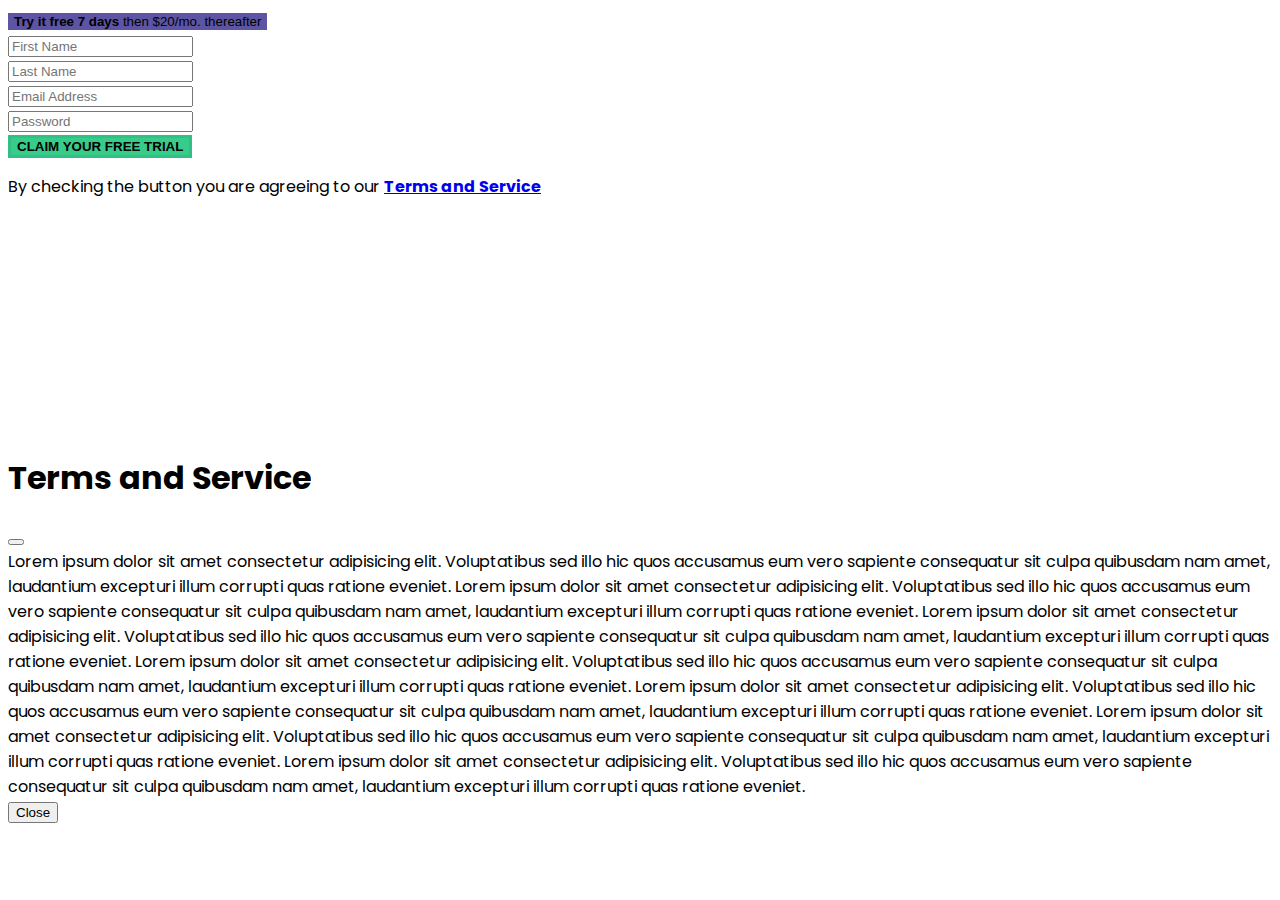
==== 12-form-workshop-I-docs/index.html @ b9719783 "added folder:1-12 backup" ====
<!DOCTYPE html>
<html lang="en">
  <head>
    <meta charset="UTF-8" />
    <meta name="viewport" content="width=device-width, initial-scale=1.0" />
    <title>Layout-Workshop-1</title>

    <link
      href="https://cdn.jsdelivr.net/npm/bootstrap@5.3.2/dist/css/bootstrap.min.css"
      rel="stylesheet"
      integrity="sha384-T3c6CoIi6uLrA9TneNEoa7RxnatzjcDSCmG1MXxSR1GAsXEV/Dwwykc2MPK8M2HN"
      crossorigin="anonymous"
    />
    
    <!-- #2 Seperate PoperJS and BootstrapJS-->
    <script
      defer
      src="https://cdn.jsdelivr.net/npm/@popperjs/core@2.11.8/dist/umd/popper.min.js"
      integrity="sha384-I7E8VVD/ismYTF4hNIPjVp/Zjvgyol6VFvRkX/vR+Vc4jQkC+hVqc2pM8ODewa9r"
      crossorigin="anonymous"
    ></script>
    <script
      defer
      src="https://cdn.jsdelivr.net/npm/bootstrap@5.3.2/dist/js/bootstrap.min.js"
      integrity="sha384-BBtl+eGJRgqQAUMxJ7pMwbEyER4l1g+O15P+16Ep7Q9Q+zqX6gSbd85u4mG4QzX+"
      crossorigin="anonymous"
    ></script>

    <link rel="stylesheet" href="styles.css" />
  </head>
  <body class="bg-danger">

    <div class="container">
      <div class="row row-col-12 p-2 d-flex justify-content-center">
        <button type="submit" value="Submit" class="shadow purple text-light btn:focus w-50 rounded-3 p-3"><strong>Try it free 7 days</strong> then $20/mo. thereafter</button>
      </div>

      <div class="row row-col-12 p-2 d-flex justify-content-center" style="height: 400px;">
          <form class="bg-white p-5 rounded-3 w-50">
            <div class="form-group mb-2">
              <input type="text" class="form-control" id="first_name" placeholder="First Name">
            </div>
            <div class="form-group mb-2">
              <input type="text" class="form-control" id="last_name" placeholder="Last Name">
            </div>
            <div class="form-group mb-2">
              <input type="email" class="form-control" id="email" placeholder="Email Address">
            </div>
            <div class="form-group mb-2">
              <input type="password" class="form-control" id="password" placeholder="Password">
            </div>
            <div class="row d-flex justify-content-center m-auto">
              <button type="submit" value="Submit" class="btn:focus green text-light rounded-1 p-2"><strong>CLAIM YOUR FREE TRIAL</strong></button>
            </div>
            <div class="fs-6 pt-3 d-flex justify-content-center text-secondary">
              <p>By checking the button you are agreeing to our <a href="#" class="text-danger text-decoration-none" data-bs-toggle="modal" data-bs-target="#staticBackdrop"><strong>Terms and Service</strong></a></p>
            </div>
          </form>
      </div>
    </div>

    <!-- Modal -->
    <div class="modal fade" id="staticBackdrop" data-bs-backdrop="static" data-bs-keyboard="false" tabindex="-1" aria-labelledby="staticBackdropLabel" aria-hidden="true">
      <div class="modal-dialog">
        <div class="modal-content">
          <div class="modal-header">
            <h1 class="modal-title fs-5" id="staticBackdropLabel">Terms and Service</h1>
            <button type="button" class="btn-close" data-bs-dismiss="modal" aria-label="Close"></button>
          </div>
          <div class="modal-body">
            Lorem ipsum dolor sit amet consectetur adipisicing elit. Voluptatibus sed illo hic quos accusamus eum vero sapiente consequatur sit culpa quibusdam nam amet, laudantium excepturi illum corrupti quas ratione eveniet.
            Lorem ipsum dolor sit amet consectetur adipisicing elit. Voluptatibus sed illo hic quos accusamus eum vero sapiente consequatur sit culpa quibusdam nam amet, laudantium excepturi illum corrupti quas ratione eveniet.
            Lorem ipsum dolor sit amet consectetur adipisicing elit. Voluptatibus sed illo hic quos accusamus eum vero sapiente consequatur sit culpa quibusdam nam amet, laudantium excepturi illum corrupti quas ratione eveniet.
            Lorem ipsum dolor sit amet consectetur adipisicing elit. Voluptatibus sed illo hic quos accusamus eum vero sapiente consequatur sit culpa quibusdam nam amet, laudantium excepturi illum corrupti quas ratione eveniet.
            Lorem ipsum dolor sit amet consectetur adipisicing elit. Voluptatibus sed illo hic quos accusamus eum vero sapiente consequatur sit culpa quibusdam nam amet, laudantium excepturi illum corrupti quas ratione eveniet.
            Lorem ipsum dolor sit amet consectetur adipisicing elit. Voluptatibus sed illo hic quos accusamus eum vero sapiente consequatur sit culpa quibusdam nam amet, laudantium excepturi illum corrupti quas ratione eveniet.
            Lorem ipsum dolor sit amet consectetur adipisicing elit. Voluptatibus sed illo hic quos accusamus eum vero sapiente consequatur sit culpa quibusdam nam amet, laudantium excepturi illum corrupti quas ratione eveniet.
          </div>
          <div class="modal-footer">
            <button type="button" class="btn btn-secondary" data-bs-dismiss="modal">Close</button>
          </div>
        </div>
      </div>
    </div>
  </body>
</html>
---- 12-form-workshop-I-docs/styles.css ----
@import url('https://fonts.googleapis.com/css2?family=Bigelow+Rules&family=Kanit&family=Poppins:wght@400;500&family=Raleway&family=Roboto:ital,wght@0,400;0,500;1,300&family=Rubik&display=swap');

body {
    font-family: 'Poppins', sans-serif;
}

.purple {
    background-color: #5d54a4;
    border: #5d54a4;
}

.green {
    background-color: #38cc8a;
    border: 3px solid #30c085;
}
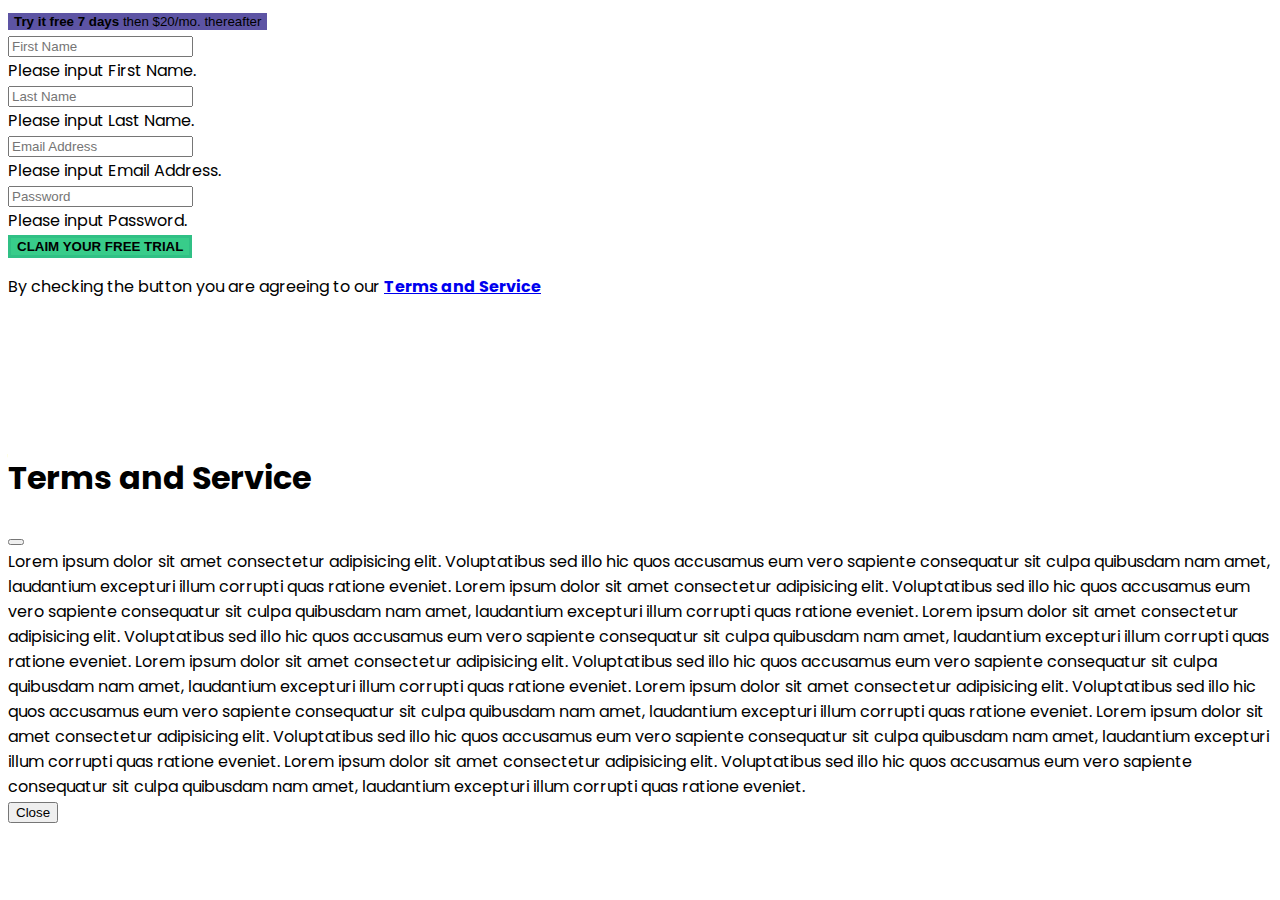
==== commit 28f6762b: "added validation input fields" ====
--- a/12-form-workshop-I-docs/index.html
+++ b/12-form-workshop-I-docs/index.html
@@ -28,7 +28,7 @@
 
     <link rel="stylesheet" href="styles.css" />
   </head>
-  <body class="bg-danger">
+  <body class="bg-primary">
 
     <div class="container">
       <div class="row row-col-12 p-2 d-flex justify-content-center">
@@ -36,18 +36,30 @@
       </div>
 
       <div class="row row-col-12 p-2 d-flex justify-content-center" style="height: 400px;">
-          <form class="bg-white p-5 rounded-3 w-50">
+          <form class="bg-white p-5 rounded-3 w-50 needs-validation" novalidate>
             <div class="form-group mb-2">
-              <input type="text" class="form-control" id="first_name" placeholder="First Name">
+              <input type="text" class="form-control" id="first_name" placeholder="First Name" required>
+              <div class="invalid-feedback">
+                Please input First Name.
+              </div>
             </div>
             <div class="form-group mb-2">
-              <input type="text" class="form-control" id="last_name" placeholder="Last Name">
+              <input type="text" class="form-control" id="last_name" placeholder="Last Name" required>
+              <div class="invalid-feedback">
+                Please input Last Name.
+              </div>
             </div>
             <div class="form-group mb-2">
-              <input type="email" class="form-control" id="email" placeholder="Email Address">
+              <input type="email" class="form-control" id="email" placeholder="Email Address" required>
+              <div class="invalid-feedback">
+                Please input Email Address.
+              </div>
             </div>
             <div class="form-group mb-2">
-              <input type="password" class="form-control" id="password" placeholder="Password">
+              <input type="password" class="form-control" id="password" placeholder="Password" required>
+              <div class="invalid-feedback">
+                Please input Password.
+              </div>
             </div>
             <div class="row d-flex justify-content-center m-auto">
               <button type="submit" value="Submit" class="btn:focus green text-light rounded-1 p-2"><strong>CLAIM YOUR FREE TRIAL</strong></button>
@@ -82,5 +94,27 @@
         </div>
       </div>
     </div>
+
+    <script>
+      // Example starter JavaScript for disabling form submissions if there are invalid fields
+      (() => {
+        'use strict'
+
+        // Fetch all the forms we want to apply custom Bootstrap validation styles to
+        const forms = document.querySelectorAll('.needs-validation')
+
+        // Loop over them and prevent submission
+        Array.from(forms).forEach(form => {
+          form.addEventListener('submit', event => {
+            if (!form.checkValidity()) {
+              event.preventDefault()
+              event.stopPropagation()
+            }
+
+            form.classList.add('was-validated')
+          }, false)
+        })
+      })()
+    </script>
   </body>
 </html>
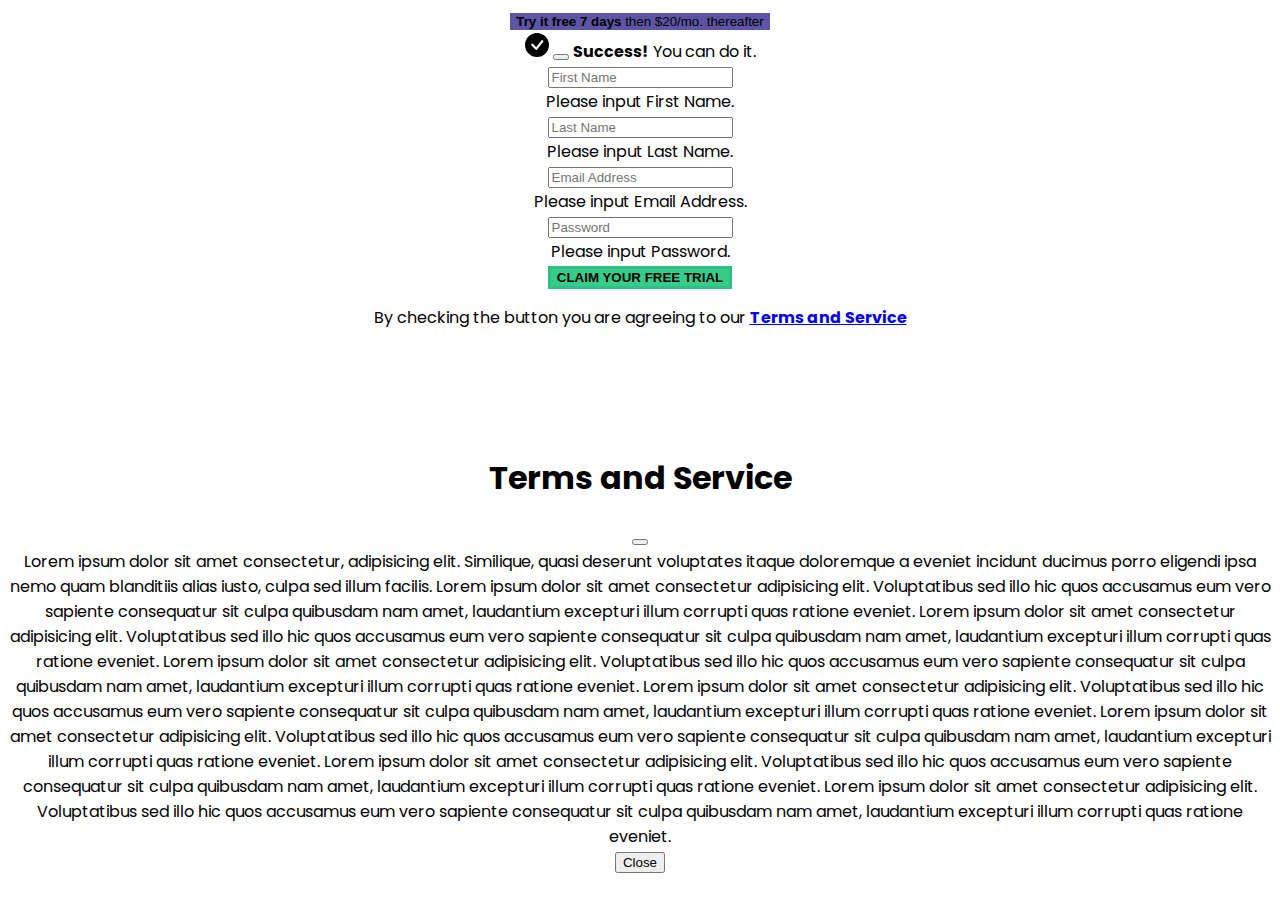
==== commit cfffab11: "added alert after validate form" ====
--- a/12-form-workshop-I-docs/index.html
+++ b/12-form-workshop-I-docs/index.html
@@ -31,12 +31,25 @@
   <body class="bg-primary">
 
     <div class="container">
-      <div class="row row-col-12 p-2 d-flex justify-content-center">
-        <button type="submit" value="Submit" class="shadow purple text-light btn:focus w-50 rounded-3 p-3"><strong>Try it free 7 days</strong> then $20/mo. thereafter</button>
+      <div class="row p-2 d-flex justify-content-center">
+        <button class="shadow purple text-light btn:focus w-50 rounded-3 p-3"><strong>Try it free 7 days</strong> then $20/mo. thereafter</button>
       </div>
 
-      <div class="row row-col-12 p-2 d-flex justify-content-center" style="height: 400px;">
+
+      <div class="row p-2 d-flex justify-content-center" style="height: 400px;">
           <form class="bg-white p-5 rounded-3 w-50 needs-validation" novalidate>
+            <svg xmlns="http://www.w3.org/2000/svg" style="display: none;">
+              <symbol id="check-circle-fill" fill="currentColor" viewBox="0 0 16 16">
+                <path d="M16 8A8 8 0 1 1 0 8a8 8 0 0 1 16 0zm-3.97-3.03a.75.75 0 0 0-1.08.022L7.477 9.417 5.384 7.323a.75.75 0 0 0-1.06 1.06L6.97 11.03a.75.75 0 0 0 1.079-.02l3.992-4.99a.75.75 0 0 0-.01-1.05z"/>
+              </symbol>
+            </svg>
+      
+            <!-- alert -->
+            <div class="alert alert-success alert-dismissible fade show d-none" id="show-alert" role="alert">
+              <svg class="bi flex-shrink-0 me-2" width="24" height="24" role="img" aria-label="Success:"><use xlink:href="#check-circle-fill"/></svg>
+              <button type="button" class="btn-close" data-bs-dismiss="alert"></button>
+              <strong>Success!</strong> You can do it.
+            </div>
             <div class="form-group mb-2">
               <input type="text" class="form-control" id="first_name" placeholder="First Name" required>
               <div class="invalid-feedback">
@@ -62,7 +75,9 @@
               </div>
             </div>
             <div class="row d-flex justify-content-center m-auto">
-              <button type="submit" value="Submit" class="btn:focus green text-light rounded-1 p-2"><strong>CLAIM YOUR FREE TRIAL</strong></button>
+              <button type="submit" value="Submit" class="btn:focus green text-light rounded-1 p-2" id="liveAlertBtn"><strong>CLAIM YOUR FREE TRIAL</strong></button>
+              <!-- <button type="submit" value="Submit" class="btn:focus green text-light rounded-1 p-2" id="alert-trigger"><strong>CLAIM YOUR FREE TRIAL</strong></button> -->
+              
             </div>
             <div class="fs-6 pt-3 d-flex justify-content-center text-secondary">
               <p>By checking the button you are agreeing to our <a href="#" class="text-danger text-decoration-none" data-bs-toggle="modal" data-bs-target="#staticBackdrop"><strong>Terms and Service</strong></a></p>
@@ -73,13 +88,14 @@
 
     <!-- Modal -->
     <div class="modal fade" id="staticBackdrop" data-bs-backdrop="static" data-bs-keyboard="false" tabindex="-1" aria-labelledby="staticBackdropLabel" aria-hidden="true">
-      <div class="modal-dialog">
+      <div class="modal-dialog modal-dialog-scrollable">
         <div class="modal-content">
           <div class="modal-header">
             <h1 class="modal-title fs-5" id="staticBackdropLabel">Terms and Service</h1>
             <button type="button" class="btn-close" data-bs-dismiss="modal" aria-label="Close"></button>
           </div>
           <div class="modal-body">
+            Lorem ipsum dolor sit amet consectetur, adipisicing elit. Similique, quasi deserunt voluptates itaque doloremque a eveniet incidunt ducimus porro eligendi ipsa nemo quam blanditiis alias iusto, culpa sed illum facilis.
             Lorem ipsum dolor sit amet consectetur adipisicing elit. Voluptatibus sed illo hic quos accusamus eum vero sapiente consequatur sit culpa quibusdam nam amet, laudantium excepturi illum corrupti quas ratione eveniet.
             Lorem ipsum dolor sit amet consectetur adipisicing elit. Voluptatibus sed illo hic quos accusamus eum vero sapiente consequatur sit culpa quibusdam nam amet, laudantium excepturi illum corrupti quas ratione eveniet.
             Lorem ipsum dolor sit amet consectetur adipisicing elit. Voluptatibus sed illo hic quos accusamus eum vero sapiente consequatur sit culpa quibusdam nam amet, laudantium excepturi illum corrupti quas ratione eveniet.
@@ -96,25 +112,48 @@
     </div>
 
     <script>
-      // Example starter JavaScript for disabling form submissions if there are invalid fields
-      (() => {
-        'use strict'
+        (() => {
+          'use strict'
 
-        // Fetch all the forms we want to apply custom Bootstrap validation styles to
-        const forms = document.querySelectorAll('.needs-validation')
+          // Fetch all the forms we want to apply custom Bootstrap validation styles to
+          const forms = document.querySelectorAll('.needs-validation')
 
-        // Loop over them and prevent submission
-        Array.from(forms).forEach(form => {
-          form.addEventListener('submit', event => {
-            if (!form.checkValidity()) {
-              event.preventDefault()
-              event.stopPropagation()
-            }
+          // Loop over them and prevent submission
+          Array.from(forms).forEach(form => {
+            form.addEventListener('submit', event => {
+              if (!form.checkValidity()) {
+                event.preventDefault()
+                event.stopPropagation()
+              }else {
+                // Show the success alert
+                var alertElement = document.getElementById("show-alert");
+                alertElement.classList.remove("d-none");
+    
+                // Set a flag in localStorage to indicate form submission success
+                localStorage.setItem('formSubmitted', 'true');
+              }
 
-            form.classList.add('was-validated')
-          }, false)
-        })
-      })()
+              form.classList.add('was-validated')
+            }, false)
+          })
+
+          if (localStorage.getItem('formSubmitted') === 'true') {
+          var alertElement = document.getElementById("show-alert");
+          alertElement.classList.remove("d-none");
+
+          // Hide the alert after 5 seconds
+          setTimeout(function () {
+            alertElement.classList.remove("show");
+            setTimeout(function () {
+              alertElement.classList.add("d-none");
+
+          //     // Clear localStorage after hiding the alert
+              localStorage.removeItem('formSubmitted');
+            }, 150); // 150ms is the duration of Bootstrap's fade transition
+          }, 5000); // 5000ms (5 seconds)
+        }
+
+        })()
     </script>
   </body>
 </html>
--- a/12-form-workshop-I-docs/styles.css
+++ b/12-form-workshop-I-docs/styles.css
@@ -12,4 +12,11 @@
 .green {
     background-color: #38cc8a;
     border: 3px solid #30c085;
+}
+
+body {text-align: center;}#alert-trigger{background-color: green; padding: 5px; color: #FFF;}
+
+#example {background-color: grey;padding: 10px;margin: 10px 0px;
+  opacity:0; /* initial opacity value set to 0 */
+  transition: all 1s; /* will fade the element instead of hiding/showing the element instantly */
 }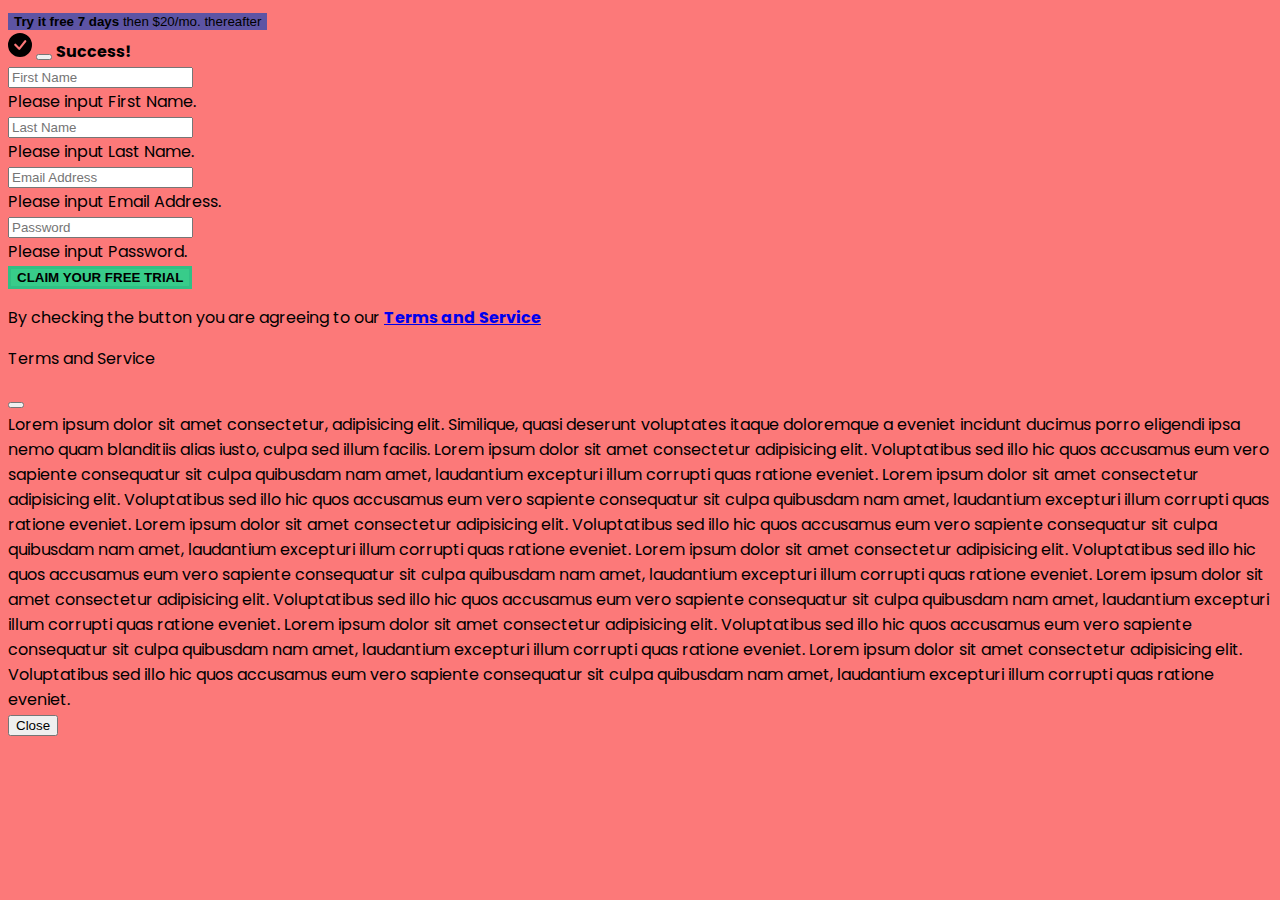
==== commit fd443eb7: "Modified code to Semantic HTML, Responsive & clean code" ====
--- a/12-form-workshop-I-docs/index.html
+++ b/12-form-workshop-I-docs/index.html
@@ -28,16 +28,18 @@
 
     <link rel="stylesheet" href="styles.css" />
   </head>
-  <body class="bg-primary">
+  <body class="vh-100">
+    <div class="d-flex justify-content-center align-items-center h-100">
+      <div class="container-fluid col-sm-6 col-md-7 col-xl-7 col-lg-6">
+        <div class="p-3 d-flex justify-content-center">
+          <button class="shadow purple text-light btn:focus w-50 rounded-3 p-3"><b>Try it free 7 days</b> then $20/mo. thereafter</button>
+        </div>
 
-    <div class="container">
-      <div class="row p-2 d-flex justify-content-center">
-        <button class="shadow purple text-light btn:focus w-50 rounded-3 p-3"><strong>Try it free 7 days</strong> then $20/mo. thereafter</button>
-      </div>
+        <div class="card p-5">
+          <div class="card-body">
+            <form class="bg-white p-3 needs-validation" novalidate>
 
-
-      <div class="row p-2 d-flex justify-content-center" style="height: 400px;">
-          <form class="bg-white p-5 rounded-3 w-50 needs-validation" novalidate>
+            <!-- icon alert -->
             <svg xmlns="http://www.w3.org/2000/svg" style="display: none;">
               <symbol id="check-circle-fill" fill="currentColor" viewBox="0 0 16 16">
                 <path d="M16 8A8 8 0 1 1 0 8a8 8 0 0 1 16 0zm-3.97-3.03a.75.75 0 0 0-1.08.022L7.477 9.417 5.384 7.323a.75.75 0 0 0-1.06 1.06L6.97 11.03a.75.75 0 0 0 1.079-.02l3.992-4.99a.75.75 0 0 0-.01-1.05z"/>
@@ -48,8 +50,9 @@
             <div class="alert alert-success alert-dismissible fade show d-none" id="show-alert" role="alert">
               <svg class="bi flex-shrink-0 me-2" width="24" height="24" role="img" aria-label="Success:"><use xlink:href="#check-circle-fill"/></svg>
               <button type="button" class="btn-close" data-bs-dismiss="alert"></button>
-              <strong>Success!</strong> You can do it.
+              <strong>Success!</strong>
             </div>
+
             <div class="form-group mb-2">
               <input type="text" class="form-control" id="first_name" placeholder="First Name" required>
               <div class="invalid-feedback">
@@ -75,85 +78,85 @@
               </div>
             </div>
             <div class="row d-flex justify-content-center m-auto">
-              <button type="submit" value="Submit" class="btn:focus green text-light rounded-1 p-2" id="liveAlertBtn"><strong>CLAIM YOUR FREE TRIAL</strong></button>
-              <!-- <button type="submit" value="Submit" class="btn:focus green text-light rounded-1 p-2" id="alert-trigger"><strong>CLAIM YOUR FREE TRIAL</strong></button> -->
-              
+              <button type="submit" value="Submit" class="btn:focus green text-light rounded-1 p-2" id="liveAlertBtn"><b>CLAIM YOUR FREE TRIAL</b></button>              
             </div>
             <div class="fs-6 pt-3 d-flex justify-content-center text-secondary">
-              <p>By checking the button you are agreeing to our <a href="#" class="text-danger text-decoration-none" data-bs-toggle="modal" data-bs-target="#staticBackdrop"><strong>Terms and Service</strong></a></p>
+              <p>By checking the button you are agreeing to our <a href="#" class="text-danger text-decoration-none" data-bs-toggle="modal" data-bs-target="#staticBackdrop"><b>Terms and Service</b></a></p>
             </div>
           </form>
-      </div>
-    </div>
-
-    <!-- Modal -->
-    <div class="modal fade" id="staticBackdrop" data-bs-backdrop="static" data-bs-keyboard="false" tabindex="-1" aria-labelledby="staticBackdropLabel" aria-hidden="true">
-      <div class="modal-dialog modal-dialog-scrollable">
-        <div class="modal-content">
-          <div class="modal-header">
-            <h1 class="modal-title fs-5" id="staticBackdropLabel">Terms and Service</h1>
-            <button type="button" class="btn-close" data-bs-dismiss="modal" aria-label="Close"></button>
-          </div>
-          <div class="modal-body">
-            Lorem ipsum dolor sit amet consectetur, adipisicing elit. Similique, quasi deserunt voluptates itaque doloremque a eveniet incidunt ducimus porro eligendi ipsa nemo quam blanditiis alias iusto, culpa sed illum facilis.
-            Lorem ipsum dolor sit amet consectetur adipisicing elit. Voluptatibus sed illo hic quos accusamus eum vero sapiente consequatur sit culpa quibusdam nam amet, laudantium excepturi illum corrupti quas ratione eveniet.
-            Lorem ipsum dolor sit amet consectetur adipisicing elit. Voluptatibus sed illo hic quos accusamus eum vero sapiente consequatur sit culpa quibusdam nam amet, laudantium excepturi illum corrupti quas ratione eveniet.
-            Lorem ipsum dolor sit amet consectetur adipisicing elit. Voluptatibus sed illo hic quos accusamus eum vero sapiente consequatur sit culpa quibusdam nam amet, laudantium excepturi illum corrupti quas ratione eveniet.
-            Lorem ipsum dolor sit amet consectetur adipisicing elit. Voluptatibus sed illo hic quos accusamus eum vero sapiente consequatur sit culpa quibusdam nam amet, laudantium excepturi illum corrupti quas ratione eveniet.
-            Lorem ipsum dolor sit amet consectetur adipisicing elit. Voluptatibus sed illo hic quos accusamus eum vero sapiente consequatur sit culpa quibusdam nam amet, laudantium excepturi illum corrupti quas ratione eveniet.
-            Lorem ipsum dolor sit amet consectetur adipisicing elit. Voluptatibus sed illo hic quos accusamus eum vero sapiente consequatur sit culpa quibusdam nam amet, laudantium excepturi illum corrupti quas ratione eveniet.
-            Lorem ipsum dolor sit amet consectetur adipisicing elit. Voluptatibus sed illo hic quos accusamus eum vero sapiente consequatur sit culpa quibusdam nam amet, laudantium excepturi illum corrupti quas ratione eveniet.
-          </div>
-          <div class="modal-footer">
-            <button type="button" class="btn btn-secondary" data-bs-dismiss="modal">Close</button>
           </div>
         </div>
       </div>
     </div>
 
-    <script>
-        (() => {
-          'use strict'
-
-          // Fetch all the forms we want to apply custom Bootstrap validation styles to
-          const forms = document.querySelectorAll('.needs-validation')
-
-          // Loop over them and prevent submission
-          Array.from(forms).forEach(form => {
-            form.addEventListener('submit', event => {
-              if (!form.checkValidity()) {
-                event.preventDefault()
-                event.stopPropagation()
-              }else {
-                // Show the success alert
-                var alertElement = document.getElementById("show-alert");
-                alertElement.classList.remove("d-none");
-    
-                // Set a flag in localStorage to indicate form submission success
-                localStorage.setItem('formSubmitted', 'true');
-              }
-
-              form.classList.add('was-validated')
-            }, false)
-          })
-
-          if (localStorage.getItem('formSubmitted') === 'true') {
-          var alertElement = document.getElementById("show-alert");
-          alertElement.classList.remove("d-none");
-
-          // Hide the alert after 5 seconds
-          setTimeout(function () {
-            alertElement.classList.remove("show");
+      <!-- Modal -->
+      <div class="modal fade" id="staticBackdrop" data-bs-backdrop="static" data-bs-keyboard="false" tabindex="-1" aria-labelledby="staticBackdropLabel" aria-hidden="true">
+        <div class="modal-dialog modal-dialog-scrollable">
+          <div class="modal-content">
+            <div class="modal-header">
+              <p class="modal-title fs-5" id="staticBackdropLabel">Terms and Service</p>
+              <button type="button" class="btn-close" data-bs-dismiss="modal" aria-label="Close"></button>
+            </div>
+            <div class="modal-body">
+              Lorem ipsum dolor sit amet consectetur, adipisicing elit. Similique, quasi deserunt voluptates itaque doloremque a eveniet incidunt ducimus porro eligendi ipsa nemo quam blanditiis alias iusto, culpa sed illum facilis.
+              Lorem ipsum dolor sit amet consectetur adipisicing elit. Voluptatibus sed illo hic quos accusamus eum vero sapiente consequatur sit culpa quibusdam nam amet, laudantium excepturi illum corrupti quas ratione eveniet.
+              Lorem ipsum dolor sit amet consectetur adipisicing elit. Voluptatibus sed illo hic quos accusamus eum vero sapiente consequatur sit culpa quibusdam nam amet, laudantium excepturi illum corrupti quas ratione eveniet.
+              Lorem ipsum dolor sit amet consectetur adipisicing elit. Voluptatibus sed illo hic quos accusamus eum vero sapiente consequatur sit culpa quibusdam nam amet, laudantium excepturi illum corrupti quas ratione eveniet.
+              Lorem ipsum dolor sit amet consectetur adipisicing elit. Voluptatibus sed illo hic quos accusamus eum vero sapiente consequatur sit culpa quibusdam nam amet, laudantium excepturi illum corrupti quas ratione eveniet.
+              Lorem ipsum dolor sit amet consectetur adipisicing elit. Voluptatibus sed illo hic quos accusamus eum vero sapiente consequatur sit culpa quibusdam nam amet, laudantium excepturi illum corrupti quas ratione eveniet.
+              Lorem ipsum dolor sit amet consectetur adipisicing elit. Voluptatibus sed illo hic quos accusamus eum vero sapiente consequatur sit culpa quibusdam nam amet, laudantium excepturi illum corrupti quas ratione eveniet.
+              Lorem ipsum dolor sit amet consectetur adipisicing elit. Voluptatibus sed illo hic quos accusamus eum vero sapiente consequatur sit culpa quibusdam nam amet, laudantium excepturi illum corrupti quas ratione eveniet.
+            </div>
+            <div class="modal-footer">
+              <button type="button" class="btn btn-secondary" data-bs-dismiss="modal">Close</button>
+            </div>
+          </div>
+        </div>
+      </div>
+  
+      <script>
+          (() => {
+            'use strict'
+  
+            // Fetch all the forms we want to apply custom Bootstrap validation styles to
+            const forms = document.querySelectorAll('.needs-validation')
+  
+            // Loop over them and prevent submission
+            Array.from(forms).forEach(form => {
+              form.addEventListener('submit', event => {
+                if (!form.checkValidity()) {
+                  event.preventDefault()
+                  event.stopPropagation()
+                }else {
+                  // Show the success alert
+                  var alertElement = document.getElementById("show-alert");
+                  alertElement.classList.remove("d-none");
+      
+                  // Set a flag in localStorage to indicate form submission success
+                  localStorage.setItem('formSubmitted', 'true');
+                }
+  
+                form.classList.add('was-validated')
+              }, false)
+            })
+  
+            if (localStorage.getItem('formSubmitted') === 'true') {
+            var alertElement = document.getElementById("show-alert");
+            alertElement.classList.remove("d-none");
+  
+            // Hide the alert after 5 seconds
             setTimeout(function () {
-              alertElement.classList.add("d-none");
-
-          //     // Clear localStorage after hiding the alert
-              localStorage.removeItem('formSubmitted');
-            }, 150); // 150ms is the duration of Bootstrap's fade transition
-          }, 5000); // 5000ms (5 seconds)
-        }
-
-        })()
-    </script>
+              alertElement.classList.remove("show");
+              setTimeout(function () {
+                alertElement.classList.add("d-none");
+  
+            //     // Clear localStorage after hiding the alert
+                localStorage.removeItem('formSubmitted');
+              }, 150); // 150ms is the duration of Bootstrap's fade transition
+            }, 5000); // 5000ms (5 seconds)
+          }
+  
+          })()
+      </script>
   </body>
 </html>
--- a/12-form-workshop-I-docs/styles.css
+++ b/12-form-workshop-I-docs/styles.css
@@ -2,6 +2,7 @@
 
 body {
     font-family: 'Poppins', sans-serif;
+    background-color: #fc7979;
 }
 
 .purple {
@@ -12,11 +13,4 @@
 .green {
     background-color: #38cc8a;
     border: 3px solid #30c085;
-}
-
-body {text-align: center;}#alert-trigger{background-color: green; padding: 5px; color: #FFF;}
-
-#example {background-color: grey;padding: 10px;margin: 10px 0px;
-  opacity:0; /* initial opacity value set to 0 */
-  transition: all 1s; /* will fade the element instead of hiding/showing the element instantly */
 }